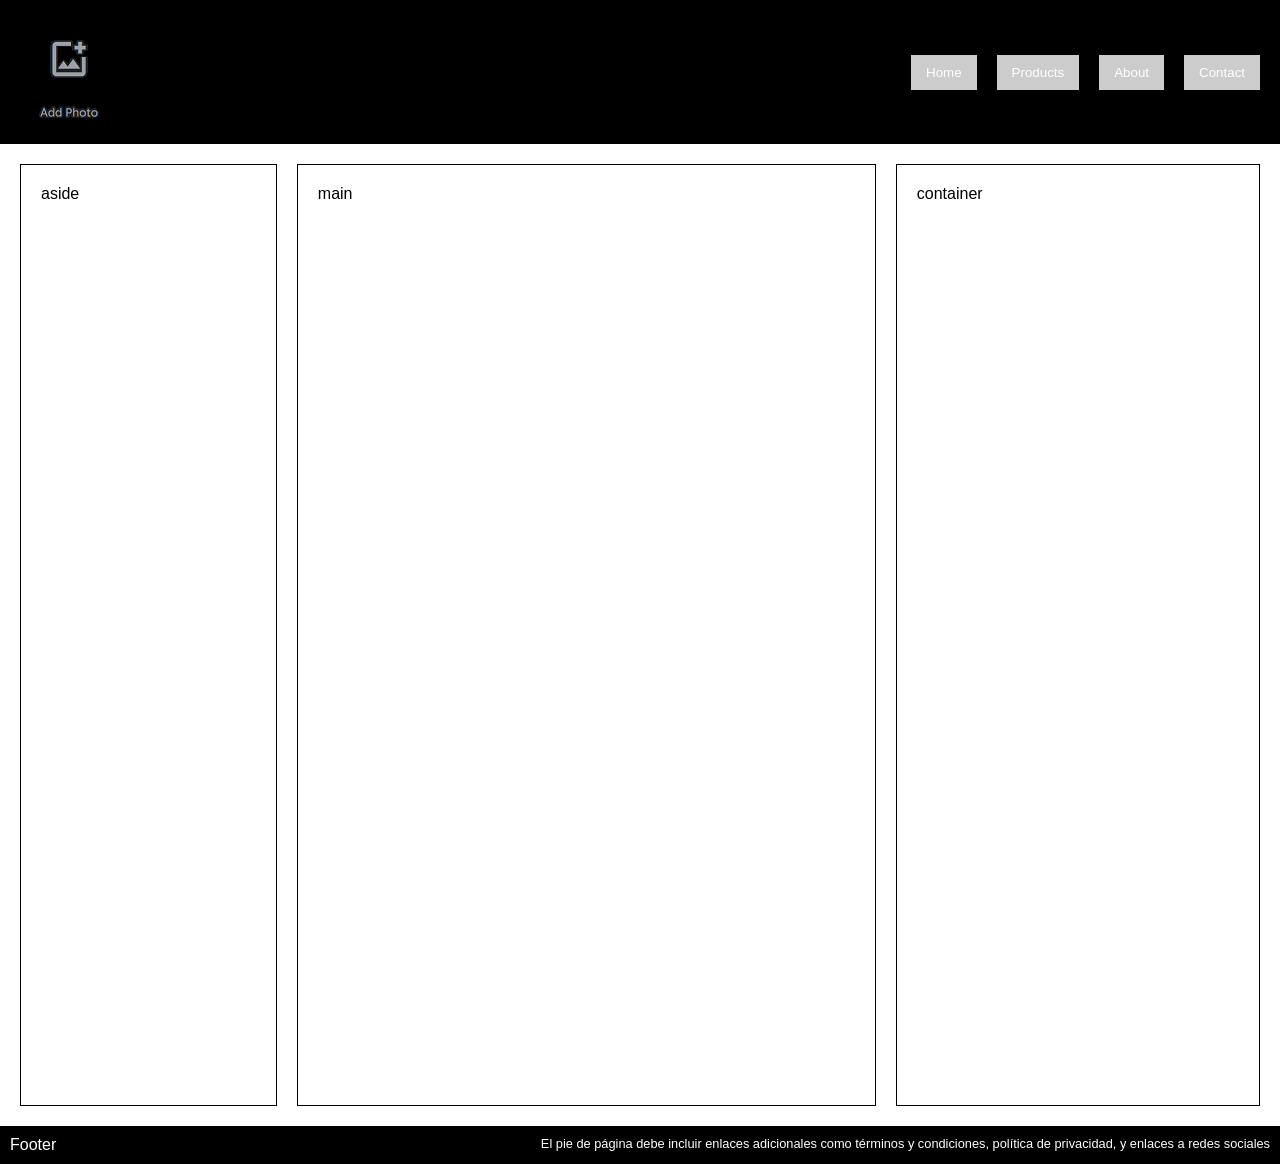
==== layout template/index.html @ 035a5ca2 "nav bar and buttons" ====
<!DOCTYPE html>
<html lang="en">
<head>
    <meta charset="UTF-8">
    <meta name="viewport" content="width=device-width, initial-scale=1.0">
    <title>Layout Example</title>
    <link rel="stylesheet" href="styles.css">
</head>
<body>
    <header>
        <div class="logo">
            <img src="AddLogoIMG.png" alt="">
        </div>
        <nav>
            <ul>
                <li class="dropdown">
                    <button>Home</button>
                    <div class="content">
                        <a href="#">Apple</a>
                        <a href="#">Orange</a>
                        <a href="#">Pineapple</a>
                    </div>
                </li>
                <li class="dropdown">
                    <button>Products</button>
                    <div class="content">
                        <a href="#">Apple</a>
                        <a href="#">Orange</a>
                        <a href="#">Pineapple</a>
                    </div>
                </li>
                <li class="dropdown">
                    <button>About</button>
                    <div class="content">
                        <a href="#">Apple</a>
                        <a href="#">Orange</a>
                        <a href="#">Pineapple</a>
                    </div>
                </li>
                <li class="dropdown">
                    <button>Contact</button>
                    <div class="content">
                        <a href="#">Apple</a>
                        <a href="#">Orange</a>
                        <a href="#">Pineapple</a>
                    </div>
                </li>
            </ul>
        </nav>
    </header>
    <div class="container">
        <aside>aside</aside>
        <main>main</main>
        <section class="right">container</section>
    </div>
    <footer>
        <div class="left-footer">Footer</div>
        <div class="right-footer">
            <p>El pie de página debe incluir enlaces adicionales como términos y condiciones, política de privacidad, y enlaces a redes sociales</p>
        </div>
    </footer>
</body>
</html>
---- layout template/styles.css ----
* {
    margin: 0;
    padding: 0;
}

body {
    font-family: Arial, sans-serif;
}

header {
    display: flex;
    justify-content: space-between;
    align-items: center;
    background-color: black;
    color: white;
    padding: 10px;
}

.logo {
    background-color: rgb(0, 0, 0);
    color: black;
    padding: 10px;
}

nav ul {
    display: flex;
    list-style: none;
    margin: 0;
    padding: 0;
}

nav ul li {
    position: relative; /* Ensure dropdowns position correctly */
    margin: 0 10px;
}

nav ul li button {
    background-color: hsl(0, 0%, 80%);
    color: white;
    padding: 10px 15px;
    border: none;
    cursor: pointer;
}

nav ul li .content {
    display: none;
    position: absolute;
    top: 100%; /* Position below the button */
    left: 0;
    background-color: hsl(0, 0%, 95%);
    min-width: 100px;
    box-shadow: 2px 2px 5px hsla(0, 0%, 0%, 0.8);
    z-index: 1; /* Ensure dropdown is above other content */
}

nav ul li:hover .content {
    display: block;
}

nav ul li .content a {
    display: block;
    color: black;
    text-decoration: none;
    padding: 10px 15px;
}

nav ul li .content a:hover {
    background-color: hsl(0, 0%, 90%);
}

.container {
    display: flex;
    padding: 20px;
    gap: 20px;
}

aside, main, .right {
    border: 1px solid black;
    padding: 20px;
    flex-grow: 1;
}

aside {
    flex-basis: 20%;
}

main {
    flex-basis: 50%;
    height: 100vh;
}

.right {
    flex-basis: 30%;
}

footer {
    display: flex;
    justify-content: space-between;
    background-color: black;
    color: white;
    padding: 10px;
}

footer .right-footer {
    text-align: right;
}

footer p {
    font-size: 0.8rem;
}
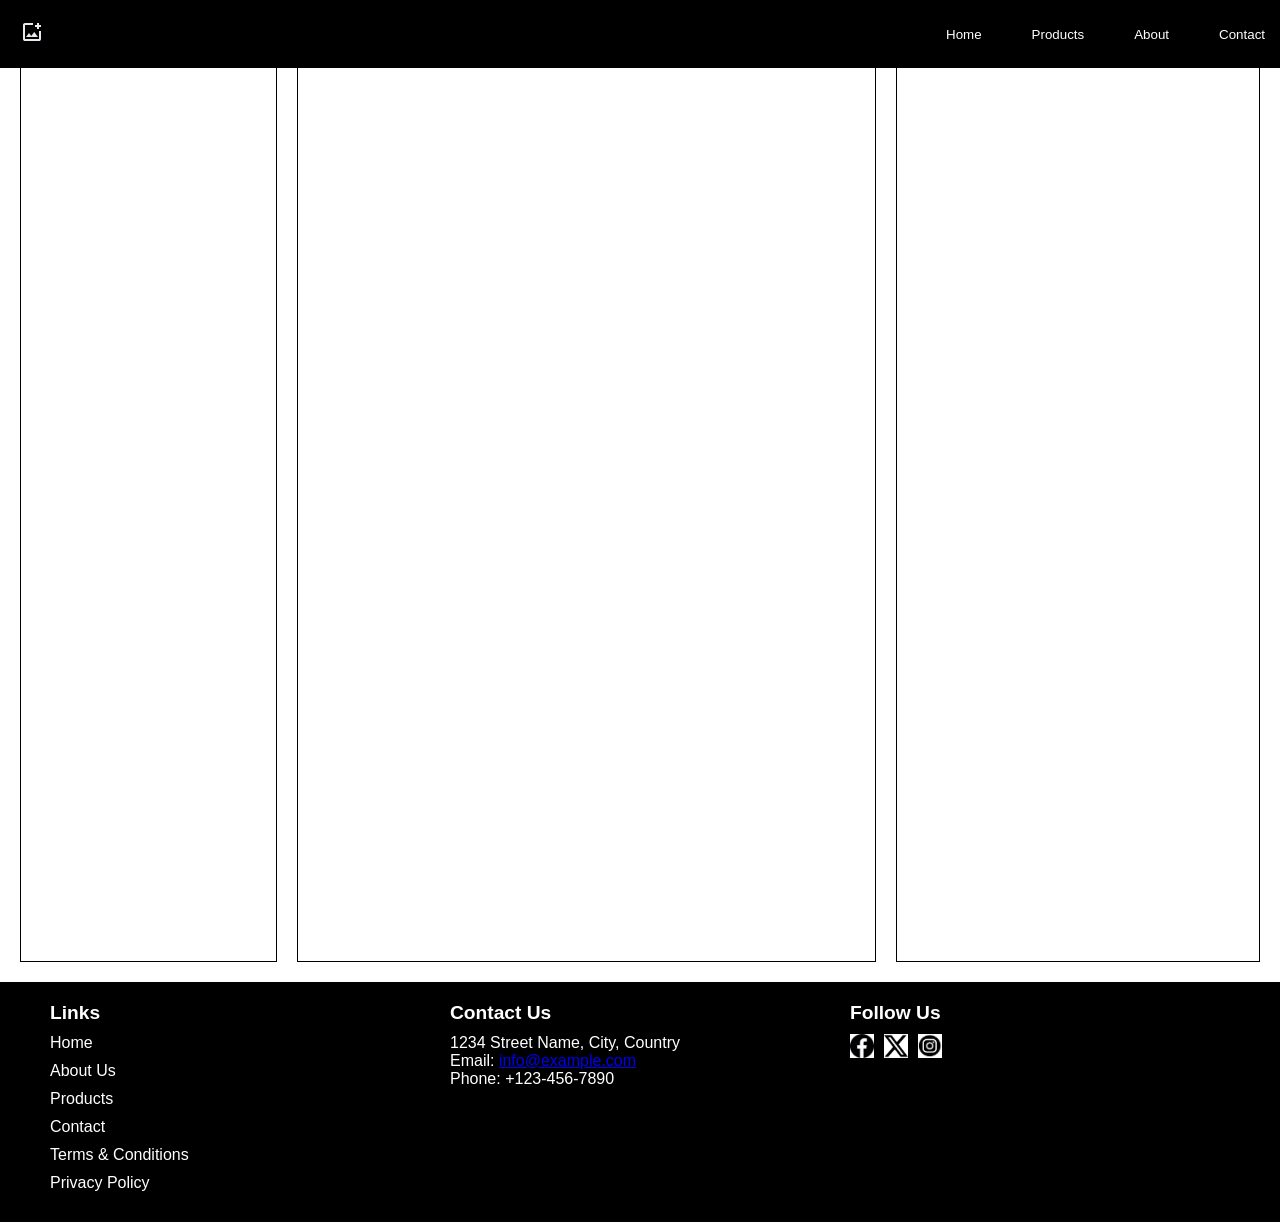
==== commit 31ebe786: "footer basic info" ====
--- a/layout template/index.html
+++ b/layout template/index.html
@@ -5,11 +5,17 @@
     <meta name="viewport" content="width=device-width, initial-scale=1.0">
     <title>Layout Example</title>
     <link rel="stylesheet" href="styles.css">
+    <link rel="shortcut icon" type="image/x" href="website-favicon112x112.png">
 </head>
 <body>
     <header>
         <div class="logo">
-            <img src="AddLogoIMG.png" alt="">
+            <a href="index.html"> 
+                <svg xmlns="http://www.w3.org/2000/svg" height="24px" viewBox="0 -960 960 960" width="24px" fill="#e8eaed">
+                <path d="M480-480ZM200-120q-33 0-56.5-23.5T120-200v-560q0-33 23.5-56.5T200-840h320v80H200v560h560v-320h80v320q0 33-23.5 56.5T760-120H200Zm40-160h480L570-480 450-320l-90-120-120 160Zm440-320v-80h-80v-80h80v-80h80v80h80v80h-80v80h-80Z"/></svg>
+                <!-- <img src="AddLogoIMG.png" alt="">--> 
+            </a> 
+
         </div>
         <nav>
             <ul>
@@ -48,16 +54,55 @@
             </ul>
         </nav>
     </header>
+    <!-- MAIN -->
+
     <div class="container">
-        <aside>aside</aside>
-        <main>main</main>
-        <section class="right">container</section>
+        <aside>
+            aside
+        </aside>
+        <main>
+            main
+        </main>
+        <section class="right">
+            container
+        </section>
     </div>
+
+    <!-- FOOTER -->
     <footer>
-        <div class="left-footer">Footer</div>
-        <div class="right-footer">
-            <p>El pie de página debe incluir enlaces adicionales como términos y condiciones, política de privacidad, y enlaces a redes sociales</p>
+        <div class="footer-content">
+            <div class="footer-left">
+
+                <h3>Links</h3>
+                <ul>
+                    <li><a href="#">Home</a></li>
+                    <li><a href="#">About Us</a></li>
+                    <li><a href="#">Products</a></li>
+                    <li><a href="#">Contact</a></li>
+                    <li><a href="#">Terms & Conditions</a></li>
+                    <li><a href="#">Privacy Policy</a></li>
+                </ul>
+
+            </div>
+
+            <div class="footer-center">
+                <h3>Contact Us</h3>
+                <p>1234 Street Name, City, Country</p>
+                <p>Email: <a href="mailto:info@example.com">info@example.com</a></p>
+                <p>Phone: +123-456-7890</p>
+            </div>
+
+
+            <div class="footer-right">
+                <h3>Follow Us</h3>
+                <div class="socials">
+                    <a href="#" class="social-icon"><img src="facebook-icon.png" alt="Facebook"></a>
+                    <a href="#" class="social-icon"><img src="twitter-icon.png" alt="Twitter"></a>
+                    <a href="#" class="social-icon"><img src="instagram-icon.png" alt="Instagram"></a>
+                </div>
+            </div>
         </div>
     </footer>
+    
 </body>
 </html>
--- a/layout template/styles.css
+++ b/layout template/styles.css
@@ -14,6 +14,8 @@
     background-color: black;
     color: white;
     padding: 10px;
+    position: fixed;
+    width: 100%;
 }
 
 .logo {
@@ -35,7 +37,7 @@
 }
 
 nav ul li button {
-    background-color: hsl(0, 0%, 80%);
+    background-color: hsl(0, 0%, 0%);
     color: white;
     padding: 10px 15px;
     border: none;
@@ -65,13 +67,14 @@
 }
 
 nav ul li .content a:hover {
-    background-color: hsl(0, 0%, 90%);
+    background-color: hsl(0, 1%, 51%);
 }
 
 .container {
     display: flex;
     padding: 20px;
     gap: 20px;
+
 }
 
 aside, main, .right {
@@ -87,6 +90,7 @@
 main {
     flex-basis: 50%;
     height: 100vh;
+
 }
 
 .right {
@@ -94,19 +98,158 @@
 }
 
 footer {
+    background-color: black;
+    color: white;
+    padding: 20px;
+    display: flex;
+    justify-content: center;
+    flex-wrap: wrap;
+}
+
+.footer-content {
     display: flex;
     justify-content: space-between;
-    background-color: black;
-    color: white;
-    padding: 10px;
-}
-
-footer .right-footer {
-    text-align: right;
-}
-
-footer p {
-    font-size: 0.8rem;
-}
-
-
+    width: 100%;
+    max-width: 1200px;
+    margin: 0 auto;
+}
+/*FOOTER LEFT*/
+
+.footer-left, .footer-center, .footer-right {
+    flex: 1;
+    margin: 0 10px;
+}
+
+.footer-left h3, .footer-center h3, .footer-right h3 {
+    margin-bottom: 10px;
+    font-size: 1.2rem;
+}
+
+.footer-left p, .footer-center ul, .footer-right .socials {
+    margin: 0;
+}
+/*----------------*/
+.footer-left ul {
+    list-style: none;
+    padding: 0;
+}
+
+.footer-left ul li {
+    margin-bottom: 10px;
+}
+
+.footer-left ul li a {
+    color: white;
+    text-decoration: none;
+}
+
+.footer-left ul li a:hover {
+    text-decoration: underline;
+}
+
+.footer-left .socials {
+    display: flex;
+    gap: 10px;
+}
+
+.footer-left .social-icon img {
+    width: 24px;
+    height: 24px;
+    display: block;
+}
+
+.footer-left .social-icon img:hover {
+    opacity: 0.8;
+}
+
+
+.footer-left ul {
+    list-style: none;
+    padding: 0;
+}
+
+.footer-left ul li {
+    margin-bottom: 10px;
+}
+
+/*FOOTER CENTER ONLY*/
+.footer-center ul {
+    list-style: none;
+    padding: 0;
+}
+
+.footer-center ul li {
+    margin-bottom: 10px;
+}
+
+.footer-center ul li a {
+    color: white;
+    text-decoration: none;
+}
+
+.footer-center ul li a:hover {
+    text-decoration: underline;
+}
+
+.footer-center .socials {
+    display: flex;
+    gap: 10px;
+}
+
+.footer-center .social-icon img {
+    width: 24px;
+    height: 24px;
+    display: block;
+}
+
+.footer-center .social-icon img:hover {
+    opacity: 0.8;
+}
+
+
+.footer-center ul {
+    list-style: none;
+    padding: 0;
+}
+
+.footer-center ul li {
+    margin-bottom: 10px;
+}
+
+
+/*FOOTER RIGHT ONLY*/
+
+
+.footer-right .socials {
+    display: flex;
+    gap: 10px;
+}
+
+.footer-right .social-icon img {
+    width: 24px;
+    height: 24px;
+    display: block;
+}
+
+.footer-right .social-icon img:hover {
+    opacity: 0.8;
+}
+
+
+.footer-right ul {
+    list-style: none;
+    padding: 0;
+}
+
+.footer-right ul li {
+    margin-bottom: 10px;
+}
+
+.footer-right ul li a {
+    color: white;
+    text-decoration: none;
+}
+
+.footer-right ul li a:hover {
+    text-decoration: underline;
+}
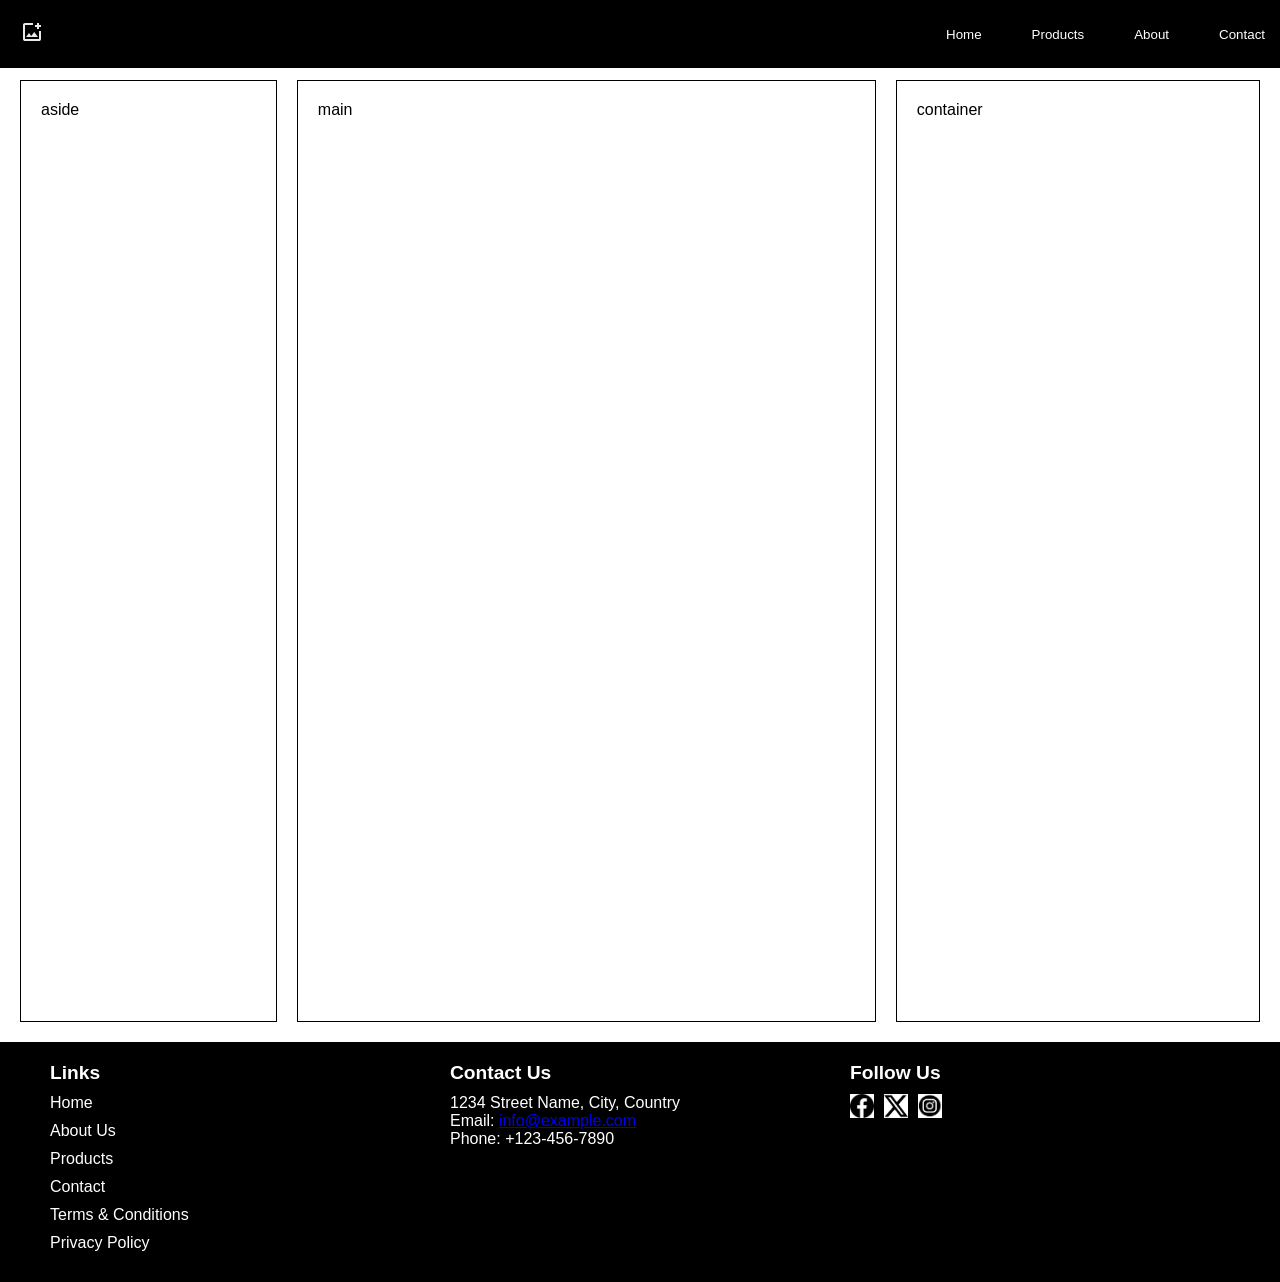
==== commit cb12665e: "correct tag for main" ====
--- a/layout template/index.html
+++ b/layout template/index.html
@@ -54,19 +54,22 @@
             </ul>
         </nav>
     </header>
+    
     <!-- MAIN -->
 
-    <div class="container">
-        <aside>
-            aside
-        </aside>
-        <main>
-            main
-        </main>
-        <section class="right">
-            container
-        </section>
-    </div>
+    <main>
+        <div class="container">
+            <aside>
+                aside
+            </aside>
+            <section>
+                main
+            </section>
+            <section class="right">
+                container
+            </section>
+        </div>
+    </main>
 
     <!-- FOOTER -->
     <footer>
--- a/layout template/styles.css
+++ b/layout template/styles.css
@@ -71,26 +71,27 @@
 }
 
 .container {
+
     display: flex;
     padding: 20px;
     gap: 20px;
 
 }
 
-aside, main, .right {
+aside, section, .right {
     border: 1px solid black;
     padding: 20px;
     flex-grow: 1;
+    margin-top: 60px;
 }
 
 aside {
     flex-basis: 20%;
 }
 
-main {
+section {
     flex-basis: 50%;
     height: 100vh;
-
 }
 
 .right {
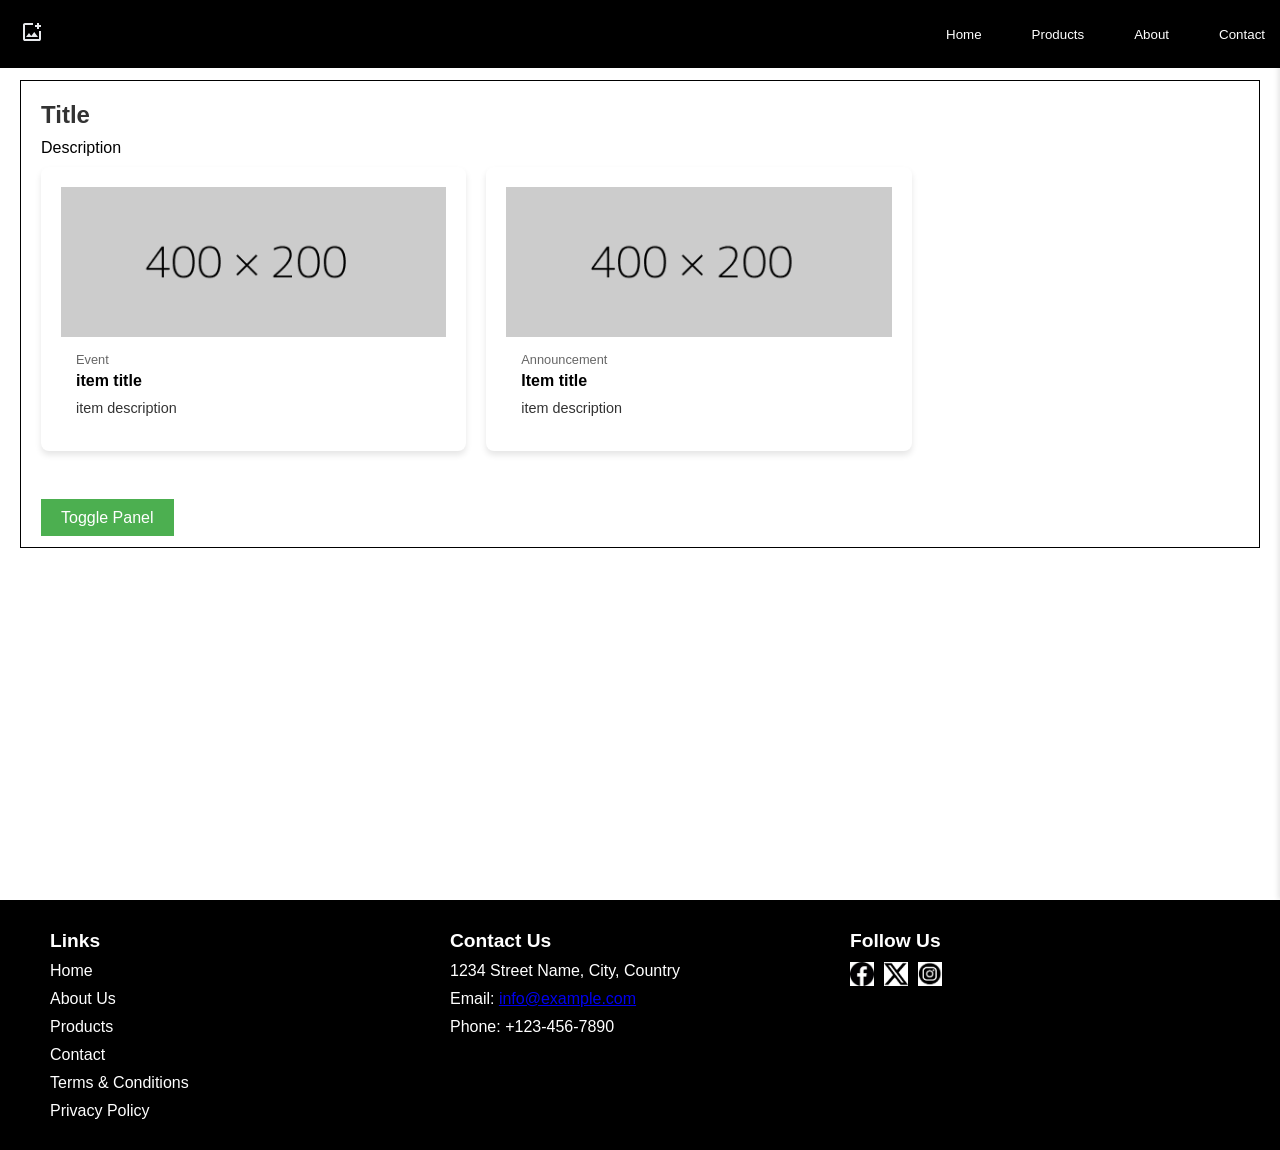
==== commit 838d89eb: "resources" ====
--- a/layout template/index.html
+++ b/layout template/index.html
@@ -4,8 +4,12 @@
     <meta charset="UTF-8">
     <meta name="viewport" content="width=device-width, initial-scale=1.0">
     <title>Layout Example</title>
-    <link rel="stylesheet" href="styles.css">
-    <link rel="shortcut icon" type="image/x" href="website-favicon112x112.png">
+    <link rel="stylesheet" href="assets/css/styles.css">
+    <link rel="shortcut icon" type="image/x" href="assets/img/website-favicon112x112.png">
+    <link rel="stylesheet" href="assets/css/panelTransitionStyles.css">
+    <link rel="stylesheet" href="assets/css/container-item-styles.css">
+    <link rel="stylesheet" href="assets/css/container-item-many.css">
+
 </head>
 <body>
     <header>
@@ -54,20 +58,93 @@
             </ul>
         </nav>
     </header>
-    
+
     <!-- MAIN -->
 
     <main>
         <div class="container">
-            <aside>
-                aside
-            </aside>
+
             <section>
-                main
+                
+                <!-- 
+                <div class="container-item">
+                    <div class="card card-green">
+                        <div>
+                            <h2>ORDER</h2>
+                            <h3>ITEM</h3>
+                            <p>orem, ipsum dolor sit amet consectetur adipisicing elit.</p>
+                            <button class="button">SHOP NOW</button>
+                        </div>
+                        <div class="image-placeholder"></div>
+                    </div>
+                    <div class="card card-pink">
+                        <div>
+                            <h2>ORDER</h2>
+                            <h3>ITEM</h3>
+                            <p>Lorem, ipsum dolor sit amet consectetur adipisicing elit.</p>
+                            <button class="button">SHOP NOW</button>
+                        </div>
+                        <div class="image-placeholder"></div>
+                    </div>
+                </div>
+
+                <input type="checkbox" id="panel-toggle">
+                <br>
+                <label for="panel-toggle" class="toggle-btn">Toggle Panel</label>
+                
+                <div class="panel-container">
+                    <div class="panel">
+                        <div class="panel-content">
+                            <h2>Panel Content</h2>
+                            <p>This is the sliding panel content.</p>
+                        </div>
+                    </div>
+                </div>
+                -->
+
+                <div class="section">
+                    <h1>Title</h1>
+                    <p class="description">Description</p>
+                    <div class="card-container">
+                        <div class="card">
+                            <img src="assets/img/400x200.png" alt="Quantum Computing">
+                            <div class="card-content">
+                                <div class="card-tag">Event</div>
+                                <div class="card-title">item title</div>
+                                <div class="card-description">item description</div>
+                            </div>
+                        </div>
+                        <div class="card">
+                            <img src="assets/img/400x200.png" alt="NVIDIA AI Research">
+                            <div class="card-content">
+                                <div class="card-tag">Announcement</div>
+                                <div class="card-title">Item title</div>
+                                <div class="card-description">item description</div>
+                            </div>
+                        </div>
+
+                    </div>
+                </div>
+                
+                <input type="checkbox" id="panel-toggle">
+                <br>
+                <label for="panel-toggle" class="toggle-btn">Toggle Panel</label>
+
+                <div class="panel-container">
+                    <div class="panel">
+                        <div class="panel-content">
+                            <h2>Panel Content</h2>
+                            <p>This is the sliding panel content.</p>
+                        </div>
+                    </div>
+                </div>
+
+
             </section>
-            <section class="right">
-                container
-            </section>
+
+
+            
+
         </div>
     </main>
 
@@ -91,7 +168,7 @@
             <div class="footer-center">
                 <h3>Contact Us</h3>
                 <p>1234 Street Name, City, Country</p>
-                <p>Email: <a href="mailto:info@example.com">info@example.com</a></p>
+                <p>Email: <a href="example@example.com">info@example.com</a></p>
                 <p>Phone: +123-456-7890</p>
             </div>
 
@@ -99,9 +176,9 @@
             <div class="footer-right">
                 <h3>Follow Us</h3>
                 <div class="socials">
-                    <a href="#" class="social-icon"><img src="facebook-icon.png" alt="Facebook"></a>
-                    <a href="#" class="social-icon"><img src="twitter-icon.png" alt="Twitter"></a>
-                    <a href="#" class="social-icon"><img src="instagram-icon.png" alt="Instagram"></a>
+                    <a href="#" class="social-icon"><img src="assets/img/facebook-icon.png" alt="Facebook"></a>
+                    <a href="#" class="social-icon"><img src="assets/img/twitter-icon.png" alt="Twitter"></a>
+                    <a href="#" class="social-icon"><img src="assets/img/instagram-icon.png" alt="Instagram"></a>
                 </div>
             </div>
         </div>
--- a/layout template/assets/css/styles.css
+++ b/layout template/assets/css/styles.css
@@ -0,0 +1,262 @@
+* {
+    margin: 0;
+    padding: 0;
+}
+
+body {
+    font-family: Arial, sans-serif;
+}
+
+header {
+    display: flex;
+    justify-content: space-between;
+    align-items: center;
+    background-color: black;
+    color: white;
+    padding: 10px;
+    position: fixed;
+    width: 100%;
+}
+
+.logo {
+    background-color: rgb(0, 0, 0);
+    color: black;
+    padding: 10px;
+}
+
+nav ul {
+    display: flex;
+    list-style: none;
+    margin: 0;
+    padding: 0;
+}
+
+nav ul li {
+    position: relative; /* Ensure dropdowns position correctly */
+    margin: 0 10px;
+}
+
+nav ul li button {
+    background-color: hsl(0, 0%, 0%);
+    color: white;
+    padding: 10px 15px;
+    border: none;
+    cursor: pointer;
+}
+
+nav ul li .content {
+    display: none;
+    position: absolute;
+    top: 100%; /* Position below the button */
+    left: 0;
+    background-color: hsl(0, 0%, 95%);
+    min-width: 100px;
+    box-shadow: 2px 2px 5px hsla(0, 0%, 0%, 0.8);
+    /*z-index: 1;*/ /* Ensure dropdown is above other content */
+}
+
+nav ul li:hover .content {
+    display: block;
+}
+
+nav ul li .content a {
+    display: block;
+    color: black;
+    text-decoration: none;
+    padding: 10px 15px;
+}
+
+nav ul li .content a:hover {
+    background-color: hsl(0, 1%, 51%);
+}
+
+main{
+    height: 100vh;
+}
+
+.container {
+
+    display: flex;
+    padding: 20px;
+    gap: 20px;
+
+}
+
+aside, section, .right {
+    border: 1px solid black;
+    padding: 20px;
+    flex-grow: 1;
+    margin-top: 60px;
+}
+
+aside {
+    flex-basis: 20%;
+}
+
+section {
+    flex-basis: 50%;
+    
+}
+
+.right {
+    flex-basis: 30%;
+}
+
+footer {
+    background-color: black;
+    color: white;
+    padding: 20px;
+    display: flex;
+    justify-content: center;
+    flex-wrap: wrap;
+    z-index: 1; /* Ensure dropdown is above other content */
+}
+
+
+.footer-content {
+    display: flex;
+    justify-content: space-between;
+    width: 100%;
+    max-width: 1200px;
+    margin: 0 auto;
+}
+/*FOOTER LEFT*/
+
+.footer-left, .footer-center, .footer-right {
+    flex: 1;
+    margin: 0 10px;
+}
+
+.footer-left h3, .footer-center h3, .footer-right h3 {
+    margin-bottom: 10px;
+    font-size: 1.2rem;
+}
+
+.footer-left p, .footer-center ul, .footer-right .socials {
+    margin: 0;
+}
+/*----------------*/
+.footer-left ul {
+    list-style: none;
+    padding: 0;
+}
+
+.footer-left ul li {
+    margin-bottom: 10px;
+}
+
+.footer-left ul li a {
+    color: white;
+    text-decoration: none;
+}
+
+.footer-left ul li a:hover {
+    text-decoration: underline;
+}
+
+.footer-left .socials {
+    display: flex;
+    gap: 10px;
+}
+
+.footer-left .social-icon img {
+    width: 24px;
+    height: 24px;
+    display: block;
+}
+
+.footer-left .social-icon img:hover {
+    opacity: 0.8;
+}
+
+
+.footer-left ul {
+    list-style: none;
+    padding: 0;
+}
+
+.footer-left ul li {
+    margin-bottom: 10px;
+}
+
+/*FOOTER CENTER ONLY*/
+.footer-center ul {
+    list-style: none;
+    padding: 0;
+}
+
+.footer-center ul li {
+    margin-bottom: 10px;
+}
+
+.footer-center ul li a {
+    color: white;
+    text-decoration: none;
+}
+
+.footer-center ul li a:hover {
+    text-decoration: underline;
+}
+
+.footer-center .socials {
+    display: flex;
+    gap: 10px;
+}
+
+.footer-center .social-icon img {
+    width: 24px;
+    height: 24px;
+    display: block;
+}
+
+.footer-center .social-icon img:hover {
+    opacity: 0.8;
+}
+
+
+.footer-center ul {
+    list-style: none;
+    padding: 0;
+}
+
+.footer-center ul li {
+    margin-bottom: 10px;
+}
+
+
+/*FOOTER RIGHT ONLY*/
+
+
+.footer-right .socials {
+    display: flex;
+    gap: 10px;
+}
+
+.footer-right .social-icon img {
+    width: 24px;
+    height: 24px;
+    display: block;
+}
+
+.footer-right .social-icon img:hover {
+    opacity: 0.8;
+}
+
+
+.footer-right ul {
+    list-style: none;
+    padding: 0;
+}
+
+.footer-right ul li {
+    margin-bottom: 10px;
+}
+
+.footer-right ul li a {
+    color: white;
+    text-decoration: none;
+}
+
+.footer-right ul li a:hover {
+    text-decoration: underline;
+}
--- a/layout template/assets/css/panelTransitionStyles.css
+++ b/layout template/assets/css/panelTransitionStyles.css
@@ -0,0 +1,42 @@
+.panel-container {
+    position: fixed;
+    top: 0;
+    right: 0;
+    width: 300px;
+    height: 100%;
+    pointer-events: none;
+}
+.panel {
+    position: absolute;
+    top: 0;
+    right: 0;
+    width: 100%;
+    height: 100%;
+    background-color: #f1f1f1;
+    transform: translateX(100%);
+    transition: transform 0.3s ease-in-out;
+    box-shadow: -2px 0 5px rgba(0,0,0,0.1);
+    pointer-events: auto;
+}
+.panel-content {
+    padding: 20px;
+}
+.toggle-btn {
+
+    top: 20px;
+    right: 20px;
+    padding: 10px 20px;
+    background-color: #4CAF50;
+    color: white;
+    border: none;
+    cursor: pointer;
+    /*z-index: 1000;*/
+}
+
+#panel-toggle {
+    display: none;
+}
+
+#panel-toggle:checked ~ .panel-container .panel {
+    transform: translateX(0);
+}
--- a/layout template/assets/css/container-item-styles.css
+++ b/layout template/assets/css/container-item-styles.css
@@ -0,0 +1,61 @@
+/*
+body {
+    font-family: Arial, sans-serif;
+    display: flex;
+    justify-content: center;
+    align-items: center;
+    height: 100vh;
+    margin: 0;
+    background-color: #f0f0f0;
+}*/
+
+.container-item {
+    display: flex;
+    gap: 20px;
+}
+.card {
+    width: 300px;
+    padding: 20px;
+    border-radius: 10px;
+    display: flex;
+    flex-direction: column;
+    justify-content: space-between;
+}
+.card-green {
+    background-color: #e8f5e9;
+}
+.card-pink {
+    background-color: #fce4ec;
+}
+h2 {
+    margin: 0;
+    font-size: 24px;
+    font-weight: bold;
+}
+h3 {
+    margin: 10px 0;
+    font-size: 28px;
+    font-weight: bold;
+}
+p {
+    margin: 10px 0;
+}
+.button {
+    background-color: #6200ea;
+    color: white;
+    border: none;
+    padding: 10px 20px;
+    text-align: center;
+    text-decoration: none;
+    display: inline-block;
+    font-size: 16px;
+    margin-top: 10px;
+    cursor: pointer;
+    border-radius: 5px;
+}
+.image-placeholder {
+    width: 100%;
+    height: 150px;
+    background-color: #ccc;
+    margin-top: 20px;
+}
--- a/layout template/assets/css/container-item-many.css
+++ b/layout template/assets/css/container-item-many.css
@@ -0,0 +1,50 @@
+/*
+body {
+    font-family: Arial, sans-serif;
+    margin: 0;
+    padding: 20px;
+    background-color: #f0f0f0;
+}
+*/
+.section {
+    margin-bottom: 40px;
+}
+h1 {
+    color: #333;
+}
+.description {
+    max-width: 800px;
+}
+.card-container {
+    display: flex;
+    gap: 20px;
+    flex-wrap: wrap;
+}
+.card {
+    background-color: white;
+    border-radius: 8px;
+    overflow: hidden;
+    width: calc(33.33% - 14px);
+    box-shadow: 0 4px 6px rgba(0,0,0,0.1);
+}
+.card img {
+    width: 100%;
+    height: 150px;
+    object-fit: cover;
+}
+.card-content {
+    padding: 15px;
+}
+.card-tag {
+    font-size: 0.8em;
+    color: #666;
+    margin-bottom: 5px;
+}
+.card-title {
+    font-weight: bold;
+    margin-bottom: 10px;
+}
+.card-description {
+    font-size: 0.9em;
+    color: #333;
+}
